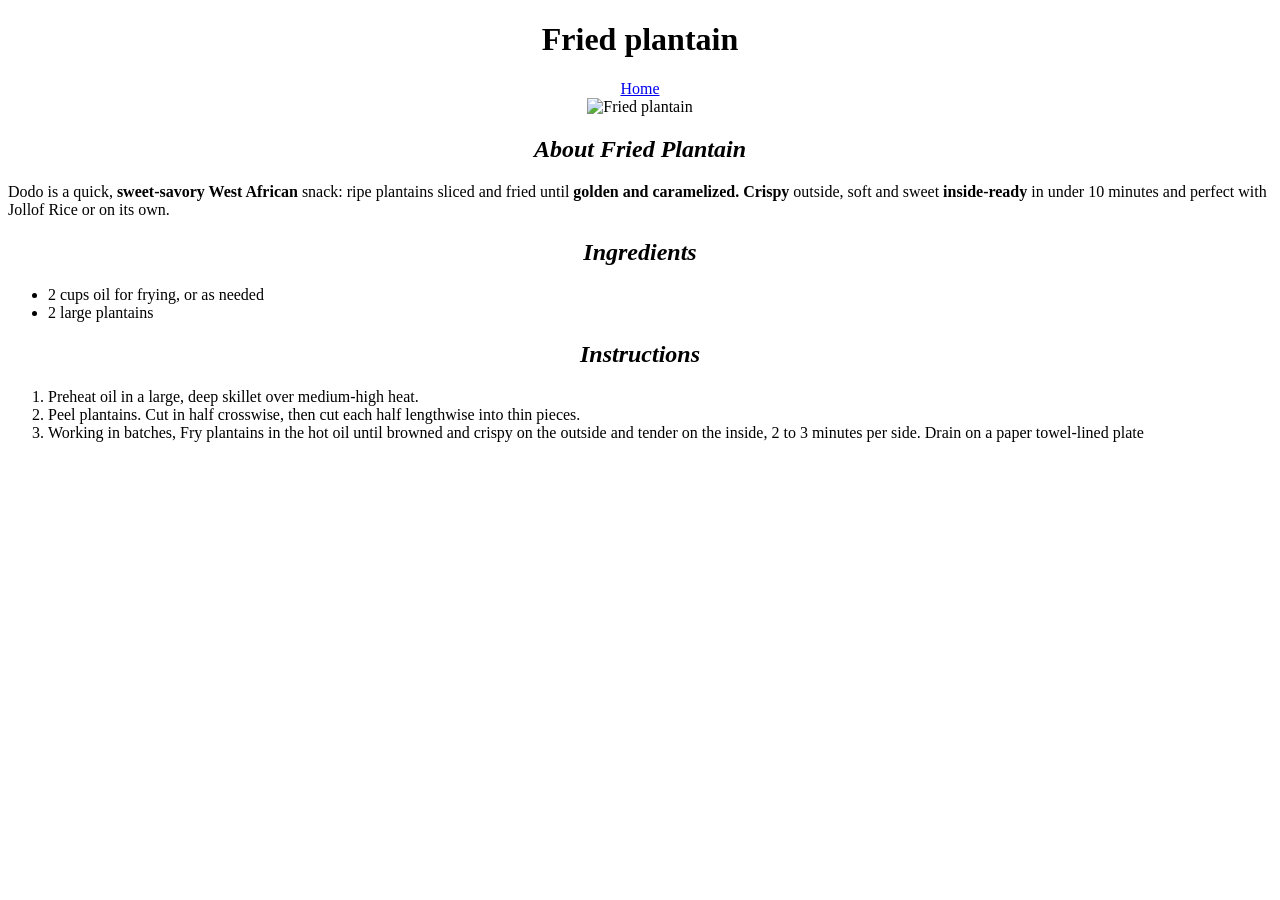
==== recipes/Fried plantain.html @ a603e2fa "Add files via upload Add Fried plantain recipe" ====
<!DOCTYPE html>
<html lang="en">
<head>
    <meta charset="UTF-8">
    <meta name="viewport" content="width=device-width, initial-scale=1.0">
    <title>Document</title>
</head>
<body>
    <center>
        <h1>Fried plantain</h1>
        <a href="../index.html">Home</a> <br>
        <img src="../images/Fried plantain.jpg" alt="Fried plantain" height="500" width="650">
        <h2><em>About Fried Plantain</em></h2>
    </center>
        <p>Dodo is a quick, <strong>sweet-savory West African</strong> snack: ripe plantains sliced and fried until <strong>golden and caramelized. Crispy</strong> outside, soft and sweet <strong>inside-ready</strong> in under 10 minutes and perfect with Jollof Rice or on its own.</p>
    <center><h2><em>Ingredients</em></h2></center>
        <ul>
            <li>2 cups oil for frying, or as needed</li>
            <li>2 large plantains</li>
        </ul>
    <center><h2><em>Instructions</em></h2></center>
        <ol>
            <li>Preheat oil in a large, deep skillet over medium-high heat.</li>
            <li>Peel plantains. Cut in half crosswise, then cut each half lengthwise into thin pieces.</li>
            <li>Working in batches, Fry plantains in the hot oil until browned and crispy on the outside and tender on the inside, 2 to 3 minutes per side. Drain on a paper towel-lined plate</li>
        </ol>
</body>
</html>
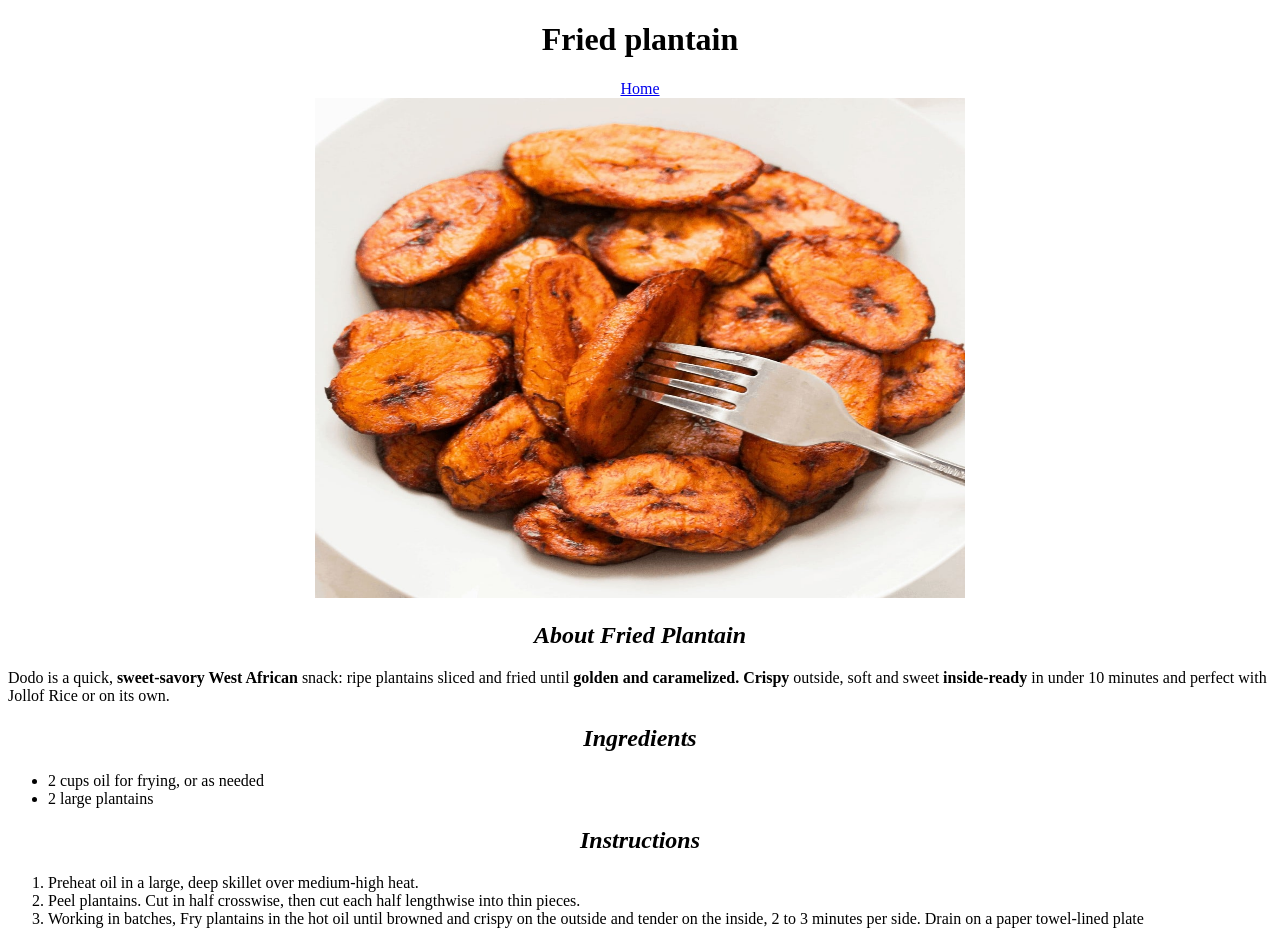
==== commit 1b73b6e2: "css and updates git rebase --abort exit" ====
--- a/recipes/Fried plantain.html
+++ b/recipes/Fried plantain.html
@@ -1,28 +1,50 @@
-<!DOCTYPE html>
-<html lang="en">
-<head>
-    <meta charset="UTF-8">
-    <meta name="viewport" content="width=device-width, initial-scale=1.0">
-    <title>Document</title>
-</head>
-<body>
-    <center>
-        <h1>Fried plantain</h1>
-        <a href="../index.html">Home</a> <br>
-        <img src="../images/Fried plantain.jpg" alt="Fried plantain" height="500" width="650">
-        <h2><em>About Fried Plantain</em></h2>
-    </center>
-        <p>Dodo is a quick, <strong>sweet-savory West African</strong> snack: ripe plantains sliced and fried until <strong>golden and caramelized. Crispy</strong> outside, soft and sweet <strong>inside-ready</strong> in under 10 minutes and perfect with Jollof Rice or on its own.</p>
-    <center><h2><em>Ingredients</em></h2></center>
-        <ul>
-            <li>2 cups oil for frying, or as needed</li>
-            <li>2 large plantains</li>
-        </ul>
-    <center><h2><em>Instructions</em></h2></center>
-        <ol>
-            <li>Preheat oil in a large, deep skillet over medium-high heat.</li>
-            <li>Peel plantains. Cut in half crosswise, then cut each half lengthwise into thin pieces.</li>
-            <li>Working in batches, Fry plantains in the hot oil until browned and crispy on the outside and tender on the inside, 2 to 3 minutes per side. Drain on a paper towel-lined plate</li>
-        </ol>
-</body>
-</html>+<!doctype html>
+<html lang="en">
+  <head>
+    <meta charset="UTF-8" />
+    <meta name="viewport" content="width=device-width, initial-scale=1.0" />
+    <title>Document</title>
+  </head>
+  <body>
+    <center>
+      <h1>Fried plantain</h1>
+      <a href="../index.html">Home</a> <br />
+      <img
+        src="../images/Fried plantain.jpg"
+        alt="Fried plantain"
+        height="500"
+        width="650"
+      />
+      <h2><em>About Fried Plantain</em></h2>
+    </center>
+    <p>
+      Dodo is a quick, <strong>sweet-savory West African</strong> snack: ripe
+      plantains sliced and fried until
+      <strong>golden and caramelized. Crispy</strong> outside, soft and sweet
+      <strong>inside-ready</strong> in under 10 minutes and perfect with Jollof
+      Rice or on its own.
+    </p>
+    <center>
+      <h2><em>Ingredients</em></h2>
+    </center>
+    <ul>
+      <li>2 cups oil for frying, or as needed</li>
+      <li>2 large plantains</li>
+    </ul>
+    <center>
+      <h2><em>Instructions</em></h2>
+    </center>
+    <ol>
+      <li>Preheat oil in a large, deep skillet over medium-high heat.</li>
+      <li>
+        Peel plantains. Cut in half crosswise, then cut each half lengthwise
+        into thin pieces.
+      </li>
+      <li>
+        Working in batches, Fry plantains in the hot oil until browned and
+        crispy on the outside and tender on the inside, 2 to 3 minutes per side.
+        Drain on a paper towel-lined plate
+      </li>
+    </ol>
+  </body>
+</html>
